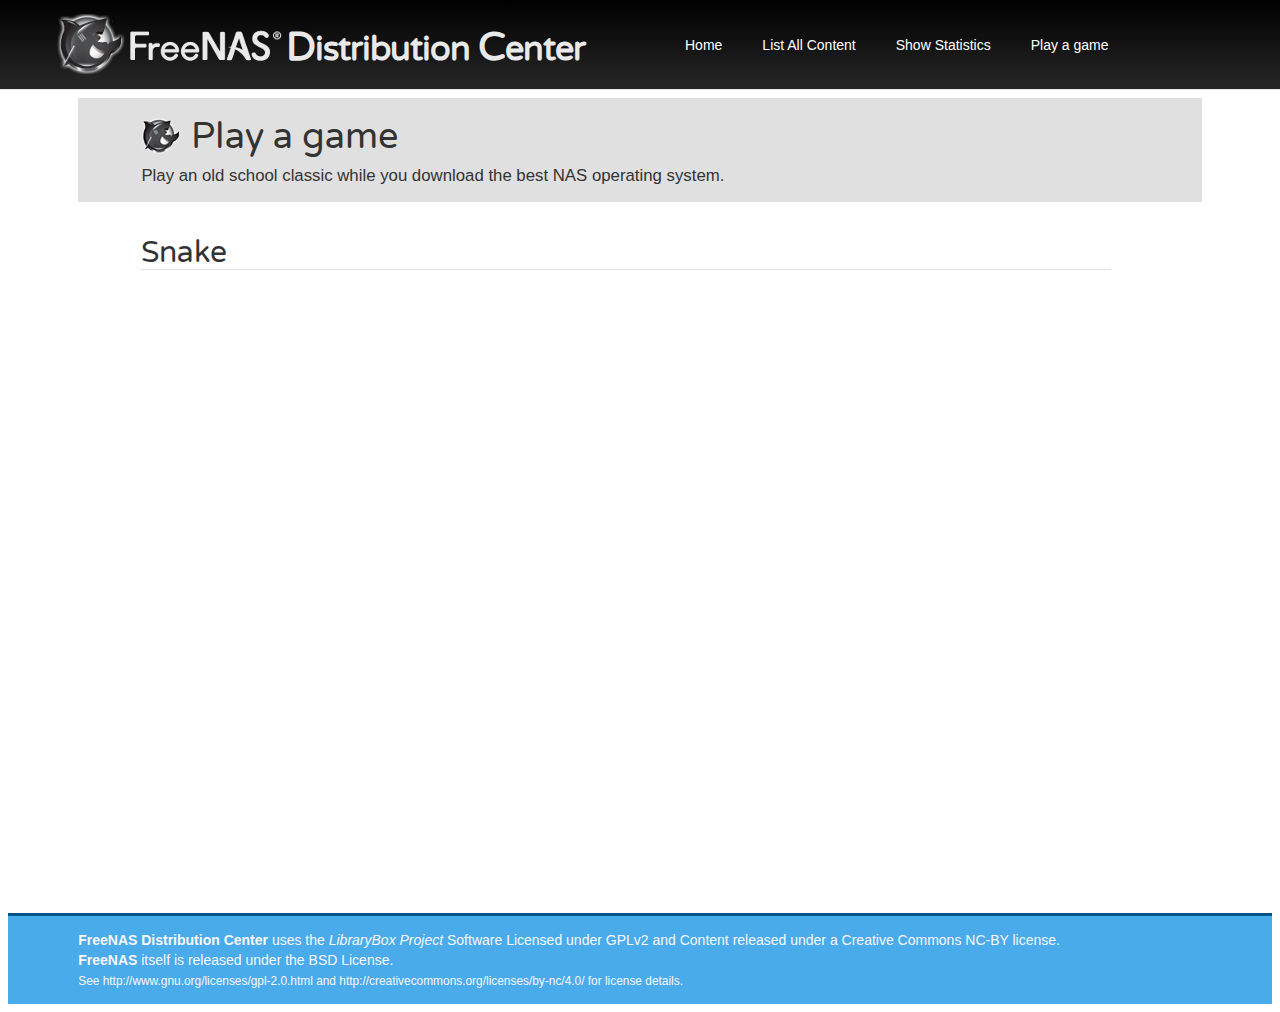
==== Content/snake.html @ 11da25e8 "Better Copy + Snake Ready" ====
<!DOCTYPE html>
<html>
<head>
	<meta charset="utf-8">
	<meta name="viewport" content="initial-scale=1.0, maximum-scale=1.0, user-scalable=no, width=device-width">
	<meta http-equiv="cache-control" content="no-cache">
	<title>FreeNAS Distribution Center</title>
	<link rel="icon" href="favicon.ico">
	<link rel="stylesheet" href="css/bootstrap.css">
	<link rel="stylesheet" href="css/bootstrap-theme.css">
	<link rel="stylesheet" href="css/font.css">
	<link rel="stylesheet" href="css/structure.css">
</head>
<body>

		<span id="vc_count"></span>
    <div id="top-nav" class="navbar navbar-inverse navbar-fixed-top" role="navigation">
      <div class="container">
        <div class="navbar-header">
	<a href="/Content/" class="brand navbar-brand fn-logo"><span>D</span>istribution <span>C</span>enter</a>
          <button type="button" class="navbar-toggle" data-toggle="collapse" data-target=".navbar-collapse">
            <span class="sr-only">Toggle navigation</span>
            <span class="icon-bar"></span>
            <span class="icon-bar"></span>
            <span class="icon-bar"></span>
          </button>
        </div>
        <div class="collapse navbar-collapse">
          <ul class="nav navbar-nav">
            <li><a href="/" class="active">Home</a></li>
						<!--<li><a href="/Shared/text/">Text</a></li>-->
						<!--<li><a href="/Shared/audio/">Audio</a></li>-->
						<!--<li><a href="/Shared/video/">Video</a></li>-->
						<!--<li><a href="/Shared/software/">Apps</a></li>-->
						<li><a href="/Shared/">List All Content</a></li>
						<li><a href="/content/stats.html">Show Statistics</a></li>
            <li><a href="/content/snake.html">Play a game</a></li>
						<!--<li><a href="/content/about.html">About</a></li>-->
          </ul>
        </div><!--/.nav-collapse -->
      </div>
    </div>


<div class="container">

	<div class="lb-content">
		<section id="content">
	<!-- visitor counter --> 
			<div id="welcome">
				<div class="container">
				<h1 class="fn-small-logo">Play a game</h1>
				<p>Play an old school classic while you download the best NAS operating system.</p>
			</div>
		</div>
		<div class="container">
				
				<div id="files-top" class="card">
					<h2>Snake</h2>
          <div style="min-width: 800px; min-height: 600px;">
					<canvas id="snake" width="800" height="600" tabindex="1"></canvas>
          </div>
				</div>
        

        
			</div>
		</div>
	</section>
	</div>

	<footer id="footer">
		<div class="container">
			<p class="to-top"><a href="#header">Back to top</a></p>
			<p><b>FreeNAS Distribution Center</b> uses the <i>LibraryBox Project</i> Software Licensed under GPLv2 and Content released under a Creative Commons NC-BY license.<br />
      <b>FreeNAS</b> itself is released under the BSD License.
</p>
			<small>See http://www.gnu.org/licenses/gpl-2.0.html and http://creativecommons.org/licenses/by-nc/4.0/ for license details.</small>
		</div>
	</footer>

	<script src="js/jquery.min.js"></script>
	<script src="js/main.js"></script>
	<script src="js/vc_tally.js"></script>
	<script src="js/bootstrap.min.js"></script>
  <script src="js/games-opt.js"></script>
  <script>ScalaJSExample().main()</script>

</body>
</html>
---- Content/css/font.css ----
@font-face {
  font-family: 'GearedSlab';
  src: url("../fonts/gearedslab-webfont.eot");
  src: url("../fonts/gearedslab-webfont.svg");
  src: url("../fonts/gearedslab-webfont.ttf");
  src: url("../fonts/gearedslab-webfont.woff");
}

@font-face {
  font-family: 'VarelaRound';
  src: url("../fonts/VarelaRound-Regular-webfont.eot");
  src: url("../fonts/VarelaRound-Regular-webfont.svg");
  src: url("../fonts/VarelaRound-Regular-webfont.ttf");
  src: url("../fonts/VarelaRound-Regular-webfont.woff");
}

@font-face {
  font-family: 'Open Sans';
  src: url("../fonts/OpenSans-Regular.ttf");
}
---- Content/css/structure.css ----
#header {
  color: #f8f8f8;
}
#header a {
  color: #f8f8f8;
  text-decoration: none;
  font-size: 1em;
  display: block;
  padding: .5em;
}
.brand {
  font-family: 'VarelaRound', sans-serif;
}

/* navbar */
.navbar-inverse {
  background-color: #F8F8F8;
  border-color: #E7E7E7;
  background-image: linear-gradient(to bottom, #000000 0%, #272727 100%);
  min-height: 90px;
}

.navbar-inverse .navbar-nav > li > a {
  text-shadow: none;
  color: #FFF;
}

.navbar-inverse .navbar-nav > li > a:hover, .navbar-inverse .navbar-nav > li > a:focus {
  color: #ffffff;
  background-color: #ee3d34;
}

.navbar-nav {
    margin-left: 65px;
}

.nav > li > a {
    padding: 35px 20px 15px 20px;

}

.fn-logo {

    background-image: url("../img/freenas-logo.png");
    background-repeat: no-repeat;
    display: block;
    font-size: 34px;
    font-stretch: condensed;
    font-weight: 600;
    height: 73px;
    letter-spacing: -1px;
    line-height: 50px;
    margin-top: 8px;
    text-indent: 215px;

         
}

.fn-logo span {

    font-size: 40px;
       
}

.fn-small-logo {

    background-image: url("../img/freenas-logo-small.png");
    background-repeat: no-repeat;
    height: 36px;
    text-indent: 50px;
        
}

.hash
{

display: block;
width: 100%;
white-space: nowrap; 
overflow: hidden;
text-overflow: ellipsis;
text-indent: 23px;
background-image: url("../img/paste-20.png");
background-repeat: no-repeat;
line-height: 28px;

}

/* title */
.navbar-inverse .navbar-brand {
  color: #e9e9e9;
}
.navbar-inverse .navbar-brand:hover,
.navbar-inverse .navbar-brand:focus {
  color: #e9e9e9;
}

#header #top-nav ul li a {
  -webkit-transition: background, 0.5s, ease-in-out;
  -moz-transition: background, 0.5s, ease-in-out;
  -o-transition: background, 0.5s, ease-in-out;
  transition: background, 0.5s, ease-in-out;
}
#header #top-nav ul li a:hover {
  background: #922e0f;
}

.lb-content {
  margin-top: 90px;
}

#content #welcome p {
  font-size: 1.2em;
  margin: 0;
  padding: 0;
}
#content #shoutbox .message {
  font-size: .8em;
}
#content #shoutbox .message date {
  color: #949494;
}
#content #shoutbox .message name {
  font-weight: 700;
}

#footer {
  color: #f8f8f8;
}

.card h2 {
  border-bottom: 1px solid #e0e0e0;
}

input[type=text],
textarea {
  border: 1px solid #e0e0e0;
  border-radius: 3px;
  height: 3em;
  margin: .5em 0;
  padding: 0 .5em;
  width: 100%;
}
input[type=text]:first-child,
textarea:first-child {
  margin-top: 0;
}


#header {
  background: #c03d14;
  border-bottom: 1px solid #922e0f;
}
#header #menu-icon {
  position: absolute;
  top: .25em;
  right: .25em;
}
#header #menu-icon img {
  width: 2em;
}

#header #top-nav ul {
  display: none;
}
#header #top-nav ul li:last-child {
  margin: 0 0 .5em 0;
}

#content #welcome {
  background: #e0e0e0;
  margin: 0 0 1em;
  padding-bottom: 1em;
}
#content #welcome img {
  margin: 0 .25em 0 0;
}
#content #chat #shoutbox {
  height: 300px;
  margin: 0 0 .5em;
}
#content #chat #shoutbox .message {
  margin: 0 0 .10em;
}
#content #chat #shoutbox-options {
  display: none;
}

#footer {
  background: #49abea;
  border-top: 3px solid #035489;
  margin: 2em 0 0 0;
  padding: 0 0 1em;
}
#footer .to-top {
  float: right;
}

.fp-tops-ul ul {
  list-style: none;
}

.fp-tops-title {
  font-size: 10pt;
}

.fp-tops-count {
  font-size: 8pt;
}

@media screen and (min-width: 600px) {
  #header #menu-icon {
    display: none;
  }
  .brand {
    float: left;
    /*margin: 0 1em 0 0;*/
  }
  #header #top-nav ul {
    display: block;
  }
  #header #top-nav ul li {
    float: left;
  }
  #header #top-nav ul li:last-child {
    margin: 0;
  }

  #content #chat #shoutbox-input input,
  #content #chat #shoutbox-input button {
    float: left;
  }
  #content #chat #shoutbox-input .nickname {
    margin: 0 5px 0 0;
    width: 20%;
  }
  #content #chat #shoutbox-input .message {
    margin: 0 5px 0 0;
    width: 60%;
  }
  #content #chat #shoutbox-input .button {
    width: 10%;
  }
  #content #chat #shoutbox-options {
    display: none;
  }

  #footer .to-top {
    display: none;
  }

  .card {
    padding: 0 2em 0 0;
  }

  .last {
    padding: 0;
  }
}
@media screen and (min-width: 801px) {
  .container {
    margin: 0 auto;
    max-width: 1280px;
    width: 90%;
  }

  .one-third {
    float: left;
    width: 33.33333%;
  }

  .two-thirds {
    float: left;
    width: 66.66667%;
  }
    .one-half {
    float: left;
    width: 50%;
  }
}

.dropdown-wrapper {
    background: none repeat scroll 0 0 #ffffff;
    border: 1px solid #b4b0a7;
    border-radius: 2px;
    height: auto;
    margin: 25px 0 0;
    padding: 3px 15px;
    position: relative;
    width: auto;
}
.dropdown-wrapper a .caret {
    float: right;
    height: auto;
    margin: 8px 0 0;
    width: auto;
}
.dropdown-wrapper a,
.dropdown-wrapper a:active,
.dropdown-wrapper a:hover,
.dropdown-wrapper a:focus,
.dropdown-wrapper a:visited {
    color: #444444;
    text-decoration: none;
}
.dropdown-wrapper ul {
    width: 100%;
}

a.dropdown-toggle {
    display: block;
    width: 100%;
}

.button-bg {
    background: none repeat scroll 0 0 #49abea;
    color: white;
    display: inline-block;
    font-family: 'VarelaRound', sans-serif;
    font-size: 21px;
    font-weight: normal;
    height: 36px;
    margin: 20px 0 8px;
    padding: 3px 0;
    width: 100%;
}

.btn-chat {
    height: 42px;
    margin: 0;
    width: 13%;
}
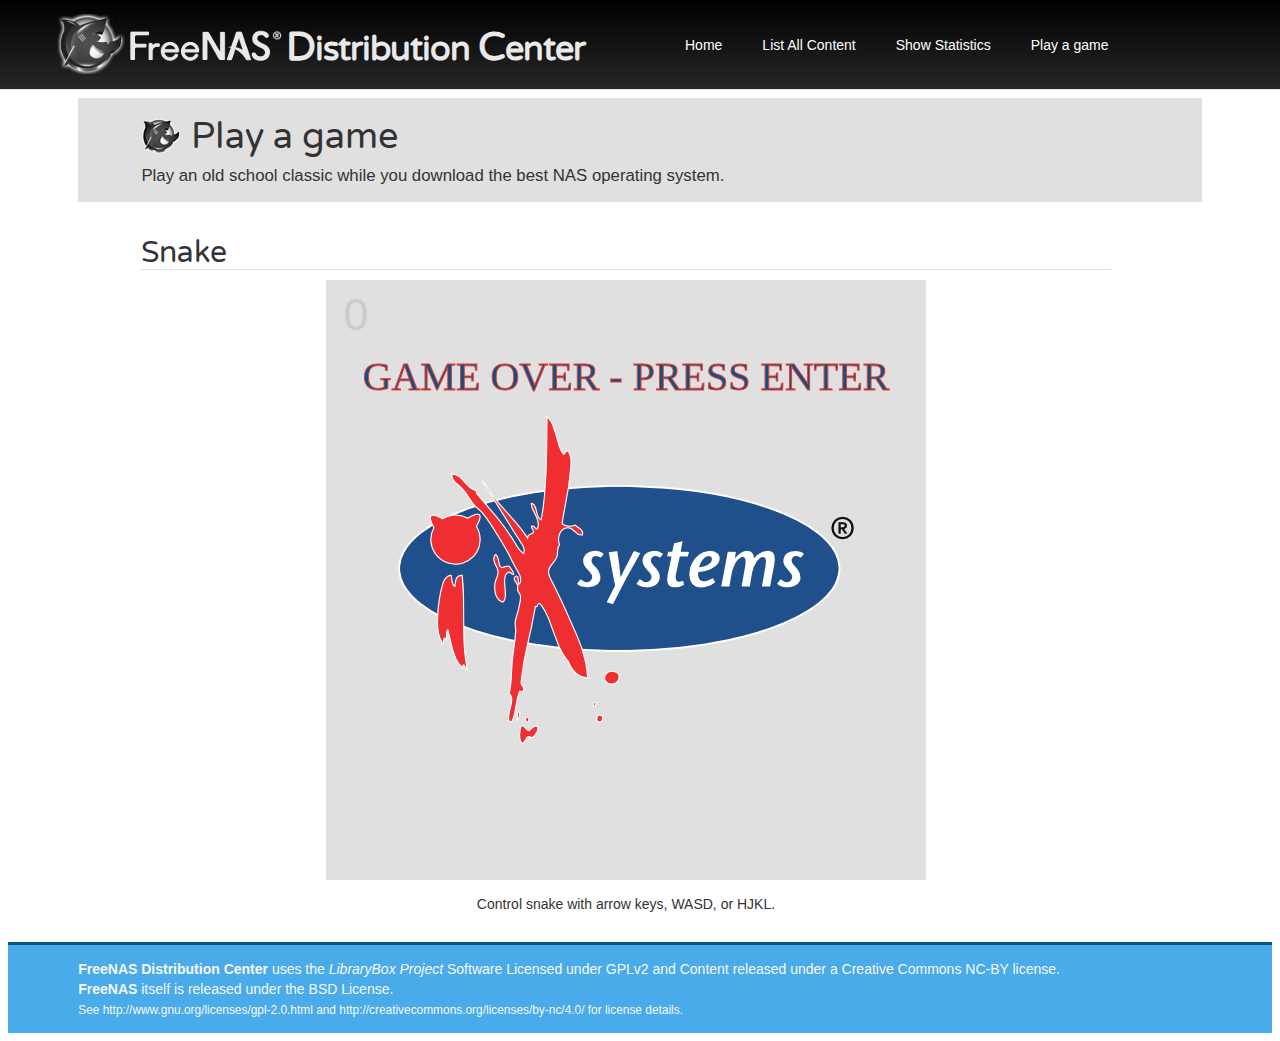
==== commit a1ef1e07: "Snake game added" ====
--- a/Content/snake.html
+++ b/Content/snake.html
@@ -57,9 +57,10 @@
 				
 				<div id="files-top" class="card">
 					<h2>Snake</h2>
-          <div style="min-width: 800px; min-height: 600px;">
-					<canvas id="snake" width="800" height="600" tabindex="1"></canvas>
+          <div style="min-width: 600px; min-height: 600px;">
+            <canvas id="snake" width="600" height="600">
           </div>
+          <p class="centered">Control snake with arrow keys, WASD, or HJKL.</p>
 				</div>
         
 
@@ -83,8 +84,7 @@
 	<script src="js/main.js"></script>
 	<script src="js/vc_tally.js"></script>
 	<script src="js/bootstrap.min.js"></script>
-  <script src="js/games-opt.js"></script>
-  <script>ScalaJSExample().main()</script>
+  <script src="js/game.js"></script>
 
 </body>
 </html>
--- a/Content/css/structure.css
+++ b/Content/css/structure.css
@@ -330,4 +330,16 @@
     height: 42px;
     margin: 0;
     width: 13%;
+}
+
+canvas#snake {
+  display: block;
+  margin: 0 auto;
+  background: #FFF url("../img/ix_logo.png") center center no-repeat;
+}
+
+p.centered {
+
+  text-align: center;
+
 }